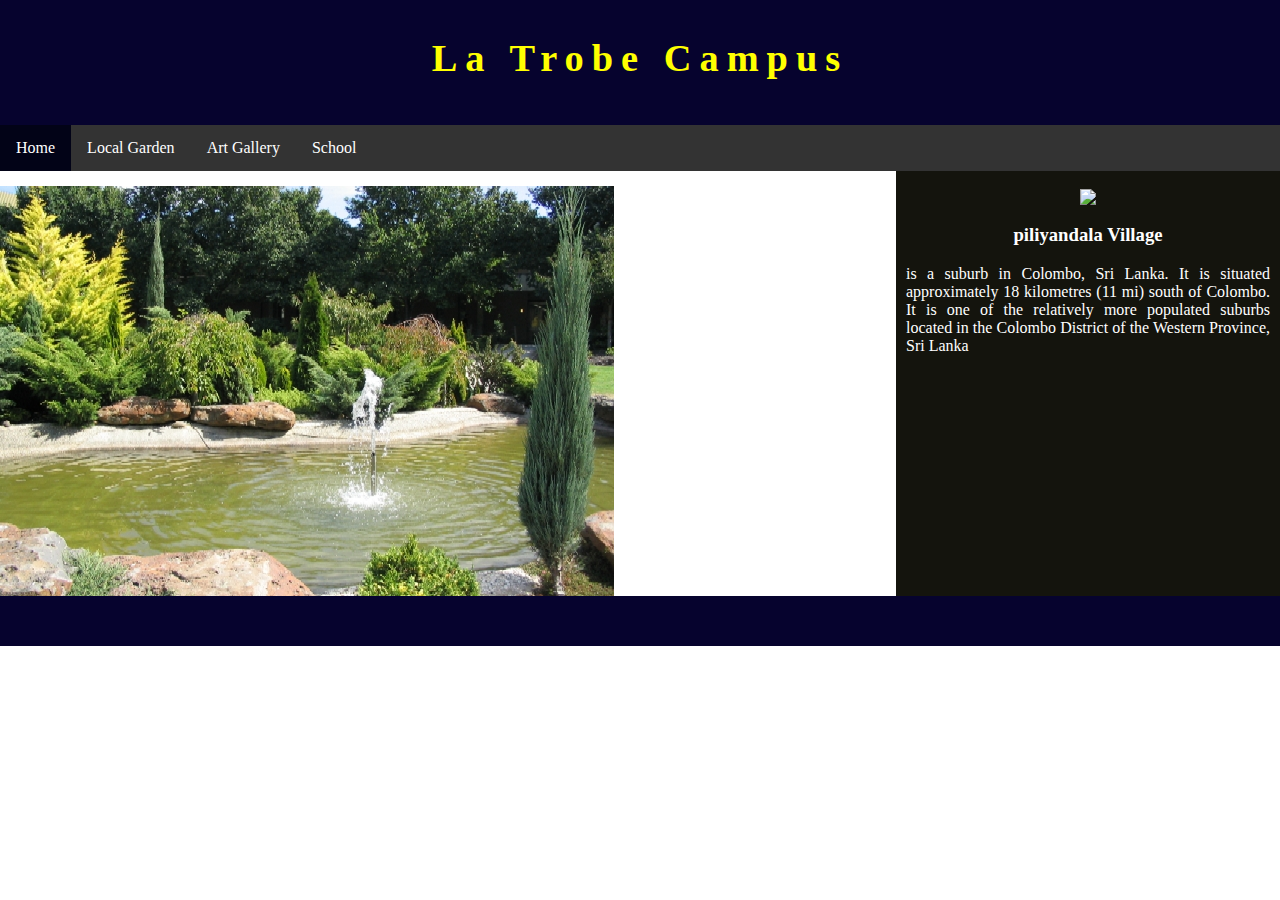
==== La-Trobe-Campus/index.html @ 257ffbc0 "update home page" ====
<html>
   <head>
      <title>La Trobe Campus</title>
      <meta name="viewport" content="width=device-width, initial-scale=1.0">
      <link href="main.css" rel="stylesheet" type="text/css">
   </head>
   <body>

      <div class="head-one">
         <h1>La Trobe Campus</h1>
      </div>

      
      <ul>
         <li><a class="active" href="index.html">Home</a></li>
         <li><a href="html/about.html">Local Garden</a></li>
         <li><a href="html/religion.html">Art Gallery </a></li>
         <li><a href="html/school.html">School</a></li>
       
        
      </ul>

      
      <div class="main">
         <div class="left">
             <div class="image-main">
            <img src="Images/Gardens03.bmp">
             </div>
         </div>
         <div class="right">
            <br>
            <center><img src="slider/pililoc.JPG"></center>
            <h3>piliyandala Village</h3>
            <p>is a suburb in Colombo, Sri Lanka. It is situated approximately 18 kilometres (11 mi) south of Colombo.
               It is one of the relatively more populated suburbs located in the Colombo District of the Western Province, Sri Lanka 
            </p>
         </div>
      </div>
      <div class="dis">
      </div>
---- La-Trobe-Campus/main.css ----
body{margin:0px}

.t2{
background-repeat:no-repeat;
background-position:center;
background-size:cover;
margin:0px;
}


.main{display:flex;
}

.left{flex:70%;
}

.right{flex:30%;
background-color:#14140d;
}

.right h3{color:white;
text-align:center;
}

.right p{text-align:justify;
color:white;
padding-left:10px;
padding-right:10px;	
}

.dis
{background-color:#06032e;
color:white;
padding-top:30px;
padding-bottom:20px;
padding:left;
text-align:left;
padding-left:150px;
}

.head-one {background-color:#06032e;
color:yellow;
text-align:center;
padding-top:10px;
padding-bottom:20px;
letter-spacing:0.5rem;
font-size: 1.2rem;
}

.container{
width:100%;
position:absolute;
top:0px;
margin-right:auto;
margin-left: 0px;
background-color:black;
}


ul {
list-style-type: none;
margin: 0;
padding: 0;
overflow: hidden;
background-color: #333;
}


li {
float:left;
}


li a {
display: block;
color: white;
text-align: center;
padding: 14px 16px;
text-decoration: none;
transition:0.8s;
}

li a:hover:not(.active) {
background-color: #0fdbfa;
}

.active {
background-color:#020317;}

.image-main{
    padding-top: 15px;
}
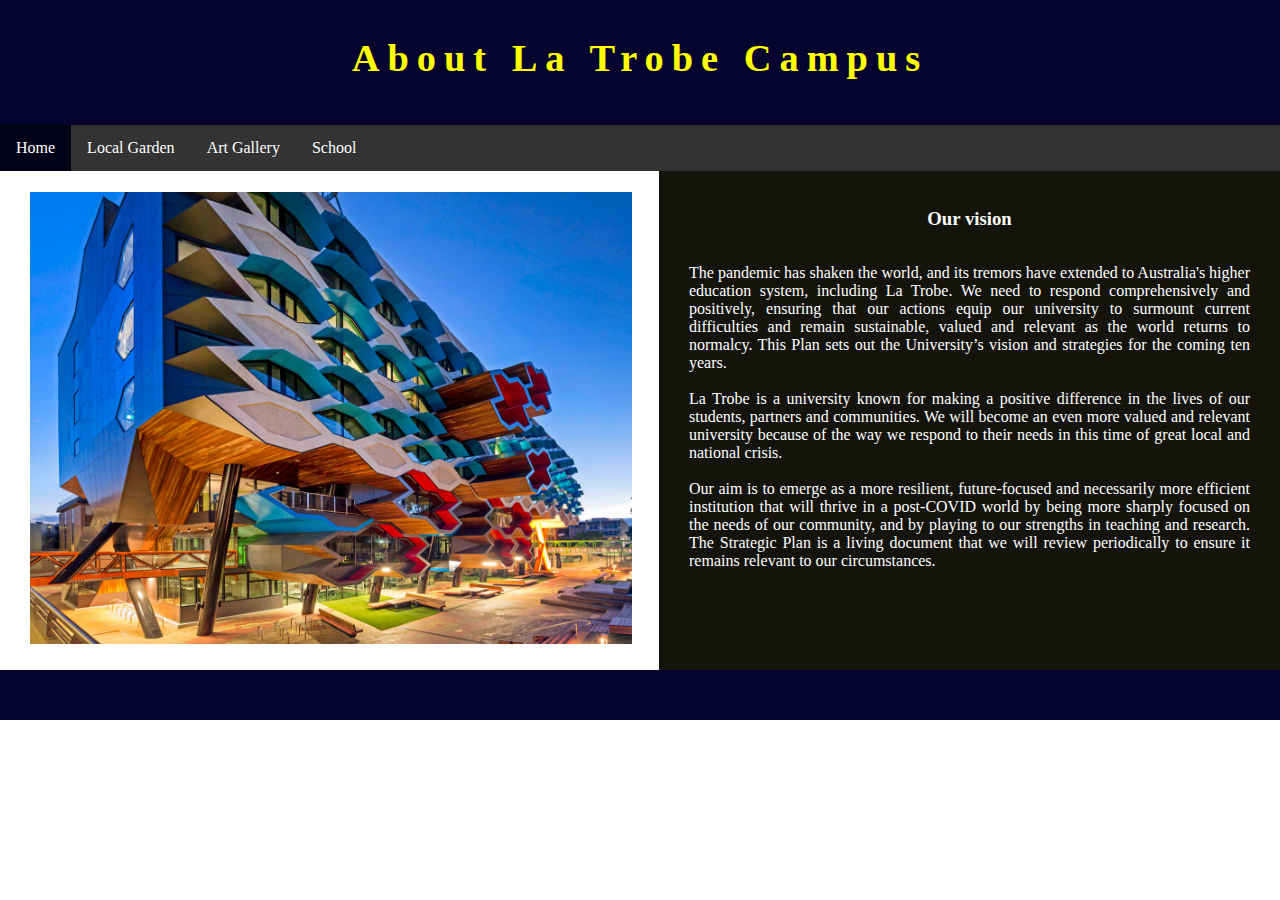
==== commit 2ce4d04b: "up" ====
--- a/La-Trobe-Campus/index.html
+++ b/La-Trobe-Campus/index.html
@@ -7,7 +7,7 @@
    <body>
 
       <div class="head-one">
-         <h1>La Trobe Campus</h1>
+         <h1>About La Trobe Campus</h1>
       </div>
 
       
@@ -24,16 +24,29 @@
       <div class="main">
          <div class="left">
              <div class="image-main">
-            <img src="Images/Gardens03.bmp">
+            <img src="Images/school.png">
              </div>
          </div>
          <div class="right">
             <br>
-            <center><img src="slider/pililoc.JPG"></center>
-            <h3>piliyandala Village</h3>
-            <p>is a suburb in Colombo, Sri Lanka. It is situated approximately 18 kilometres (11 mi) south of Colombo.
-               It is one of the relatively more populated suburbs located in the Colombo District of the Western Province, Sri Lanka 
-            </p>
+
+            <h3>Our vision</h3>
+            <p class="about-La">The pandemic has shaken the world, and its tremors have extended to Australia's higher education system,
+                 including La Trobe. We need to respond comprehensively and positively, ensuring that our actions equip 
+                 our university to surmount current difficulties and remain sustainable, valued and relevant as the world 
+                 returns to normalcy.  This Plan sets out the University’s vision and strategies for the coming ten years.
+                 <br><br>
+
+                La Trobe is a university known for making a positive difference in the lives of our students, 
+                partners and communities. We will become an even more valued and relevant university because of 
+                the way we respond to their needs in this time of great local and national crisis.
+                <br><br>
+                Our aim is to emerge as a more resilient, future-focused and necessarily more efficient institution 
+                that will thrive in a post-COVID world by being more sharply focused on the needs of our community, 
+                and by playing to our strengths in teaching and research. The Strategic Plan is a living document 
+                that we will review periodically to ensure it remains relevant to our circumstances.
+
+                </p>
          </div>
       </div>
       <div class="dis">
--- a/La-Trobe-Campus/main.css
+++ b/La-Trobe-Campus/main.css
@@ -11,10 +11,10 @@
 .main{display:flex;
 }
 
-.left{flex:70%;
+.left{flex:45%;
 }
 
-.right{flex:30%;
+.right{flex:55%;
 background-color:#14140d;
 }
 
@@ -89,4 +89,17 @@
 
 .image-main{
     padding-top: 15px;
+    padding-left:15px;
+    padding-bottom: 15px;
+    padding-right: 15px;
+}
+
+
+.about-La{
+
+    padding-top: 15px;
+    padding-bottom: 20px;
+    margin-left:20px;
+    margin-right:20px;
+
 }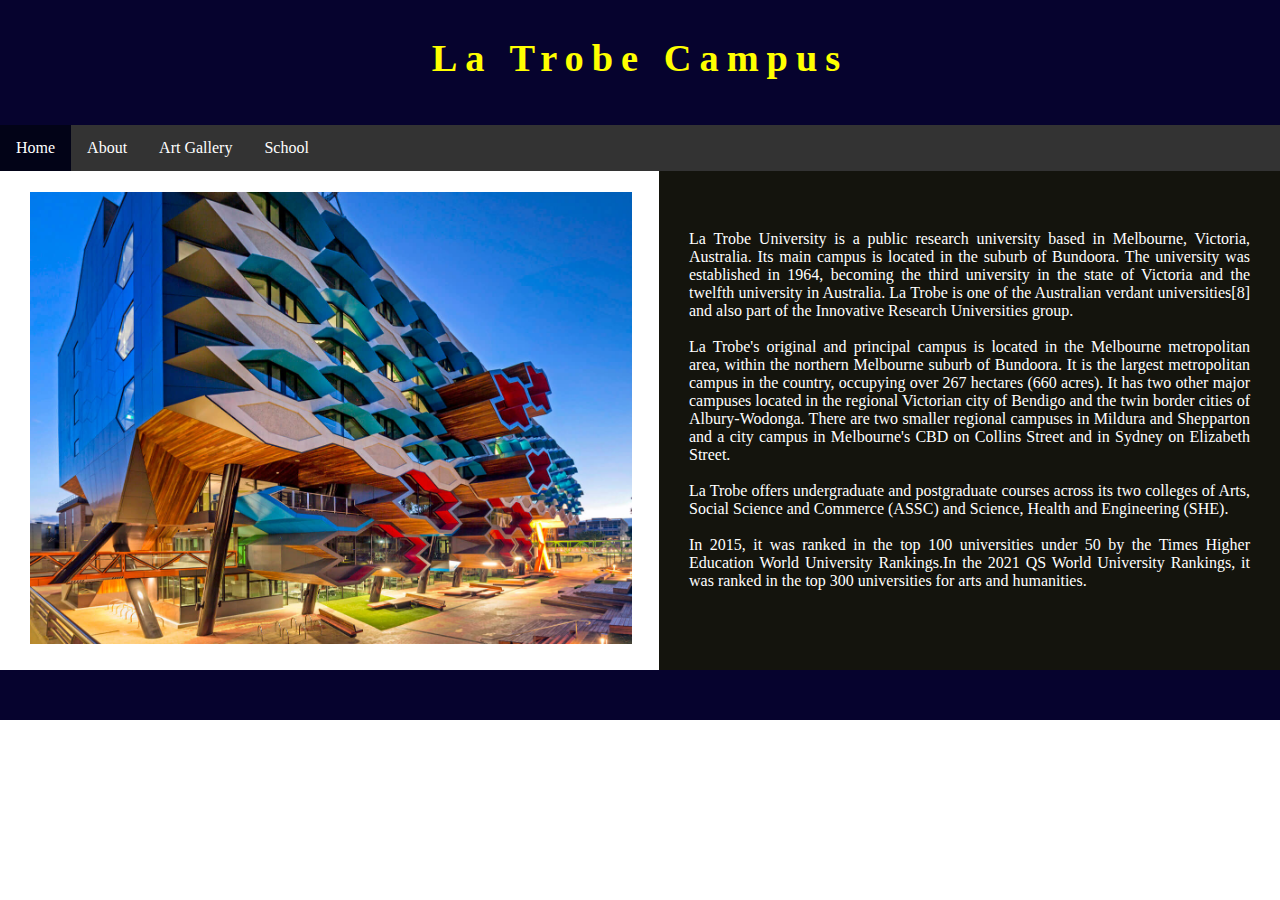
==== commit 12d490c4: "up" ====
--- a/La-Trobe-Campus/index.html
+++ b/La-Trobe-Campus/index.html
@@ -7,13 +7,13 @@
    <body>
 
       <div class="head-one">
-         <h1>About La Trobe Campus</h1>
+         <h1> La Trobe Campus</h1>
       </div>
 
       
       <ul>
          <li><a class="active" href="index.html">Home</a></li>
-         <li><a href="html/about.html">Local Garden</a></li>
+         <li><a href="about.html">About</a></li>
          <li><a href="html/religion.html">Art Gallery </a></li>
          <li><a href="html/school.html">School</a></li>
        
@@ -30,21 +30,25 @@
          <div class="right">
             <br>
 
-            <h3>Our vision</h3>
-            <p class="about-La">The pandemic has shaken the world, and its tremors have extended to Australia's higher education system,
-                 including La Trobe. We need to respond comprehensively and positively, ensuring that our actions equip 
-                 our university to surmount current difficulties and remain sustainable, valued and relevant as the world 
-                 returns to normalcy.  This Plan sets out the University’s vision and strategies for the coming ten years.
+            <p class="about-La">La Trobe University is a public research university based in Melbourne, 
+                Victoria, Australia. Its main campus is located in the suburb of Bundoora. The university
+                 was established in 1964, becoming the third university in the state of Victoria and the twelfth 
+                 university in Australia. La Trobe is one of the Australian verdant universities[8] and also part of 
+                 the Innovative Research Universities group.
                  <br><br>
-
-                La Trobe is a university known for making a positive difference in the lives of our students, 
-                partners and communities. We will become an even more valued and relevant university because of 
-                the way we respond to their needs in this time of great local and national crisis.
-                <br><br>
-                Our aim is to emerge as a more resilient, future-focused and necessarily more efficient institution 
-                that will thrive in a post-COVID world by being more sharply focused on the needs of our community, 
-                and by playing to our strengths in teaching and research. The Strategic Plan is a living document 
-                that we will review periodically to ensure it remains relevant to our circumstances.
+                 La Trobe's original and principal campus is located in the Melbourne metropolitan area, 
+                 within the northern Melbourne suburb of Bundoora. It is the largest metropolitan campus 
+                 in the country, occupying over 267 hectares (660 acres). It has two other major campuses
+                  located in the regional Victorian city of Bendigo and the twin border cities of Albury-Wodonga. 
+                  There are two smaller regional campuses in Mildura and Shepparton and a city campus in Melbourne's 
+                  CBD on Collins Street and in Sydney on Elizabeth Street.
+                  <br><br>
+                  La Trobe offers undergraduate and postgraduate courses across its two colleges of Arts,
+                   Social Science and Commerce (ASSC) and Science, Health and Engineering (SHE).
+                   <br><br>
+                    In 2015, it was ranked in the top 100 universities under 50 by the Times Higher
+                    Education World University Rankings.In the 2021 QS World University Rankings,
+                    it was ranked in the top 300 universities for arts and humanities.
 
                 </p>
          </div>
--- a/La-Trobe-Campus/main.css
+++ b/La-Trobe-Campus/main.css
@@ -97,9 +97,273 @@
 
 .about-La{
 
-    padding-top: 15px;
+    padding-top: 25px;
     padding-bottom: 20px;
     margin-left:20px;
     margin-right:20px;
 
-}+}
+
+
+
+
+
+/*About*/
+
+.about-header{
+
+    background-color:#06032e;
+	color:white;
+	text-align:center;
+	padding-top:10px;
+	padding-bottom:20px;
+}
+
+
+
+.line{
+    
+    padding-top:10px;
+    padding-bottom:10px;
+}
+
+.caption{
+    
+    padding-top:10px;
+    padding-bottom:10px;
+    background-color:#26261f;
+    color:white;
+    text-align:center;
+    letter-spacing:0.3;
+}
+
+
+.line{
+    
+    padding-top:10px;
+    padding-bottom:10px;
+}
+
+.caption{
+    
+       padding-top:10px;
+       padding-bottom:10px;
+       background-color:#26261f;
+       color:white;
+       text-align:center;
+       letter-spacing:0.3;
+}
+
+.about-main{
+    display:flex;
+}
+
+.about-left{
+       flex:40%;
+       background-color:#faf573;
+       
+}
+.about-left img {
+    margin-top: 15px;
+    margin-bottom:auto;
+    margin-left: auto;
+    margin-right: auto;
+    display: block;
+}
+
+.about-right{
+    flex:60%;
+}
+
+
+.about-right-h3{text-align: center;
+     }
+
+
+.about-right-p{
+    padding-left:40px;
+    padding-right: 30px;
+}
+.location{
+
+    margin-left:40px;
+    margin-right: 40px;
+    margin-top: 20px;
+    margin-bottom: 20px;
+}
+
+
+
+
+
+/*courses*/
+
+
+.courses-main{
+    display:flex;
+}
+
+.courses-left{
+       flex:40%;
+      
+       
+}
+.courses-left img {
+    margin-top: 15px;
+    margin-bottom:auto;
+    margin-left: auto;
+    margin-right: auto;
+    display: block;
+}
+
+.courses-right{
+    flex:60%;
+}
+
+
+.courses-right-h3{text-align: center;
+     }
+
+
+.courses-right-p{
+    padding-left:40px;
+    padding-right: 30px;
+}
+
+.tabile-description{
+    margin-left:50px;
+    padding:100px;
+  }
+
+#customers {
+    font-family: Arial, Helvetica, sans-serif;
+    border-collapse: collapse;
+    width: 50%;
+  }
+  
+  #customers td, #customers th {
+    border: 1px solid #ddd;
+    padding: 8px;
+  }
+  
+  #customers tr:nth-child(even){background-color: #f2f2f2;}
+  
+  #customers tr:hover {background-color: #ddd;}
+  
+  #customers th {
+    padding-top: 12px;
+    padding-bottom: 12px;
+    text-align: left;
+    background-color: #090627;
+    color: white;
+  }
+
+
+ 
+
+/* Art Galleries page styles */
+.art-gallery-container {
+    margin: 50px auto;
+    max-width: 1000px;
+    display: grid;
+    grid-template-columns: repeat(auto-fit, minmax(300px, 1fr));
+    grid-gap: 30px;
+  }
+  
+  .art-gallery-card {
+    background-color: #f5f5f5;
+    border-radius: 10px;
+    box-shadow: 0px 4px 8px rgba(0, 0, 0, 0.1);
+    transition: transform 0.3s;
+    overflow: hidden;
+  }
+  
+  .art-gallery-card:hover {
+    transform: translateY(-10px);
+  }
+  
+  .art-gallery-card img {
+    width: 100%;
+    height: 200px;
+    object-fit: cover;
+  }
+  
+  .art-gallery-card h2 {
+    font-size: 24px;
+    margin: 10px;
+  }
+  
+  .art-gallery-card p {
+    margin: 10px;
+  }
+  
+  .art-gallery-card a {
+    display: block;
+    background-color: #4caf50;
+    color: white;
+    padding: 10px;
+    text-align: center;
+    text-decoration: none;
+    transition: background-color 0.3s;
+  }
+  
+  .art-gallery-card a:hover {
+    background-color: #3e8e41;
+  }
+  
+  .art-gallery-container {
+    margin: 50px auto;
+    max-width: 1000px;
+    display: grid;
+    grid-template-columns: repeat(auto-fit, minmax(300px, 1fr));
+    grid-gap: 30px;
+  }
+  
+  .art-gallery-card {
+    background-color: #f5f5f5;
+    border-radius: 10px;
+    box-shadow: 0px 4px 8px rgba(0, 0, 0, 0.1);
+    transition: transform 0.3s;
+    overflow: hidden;
+  }
+  
+  .art-gallery-card:hover {
+    transform: translateY(-10px);
+  }
+  
+  .art-gallery-card img {
+    width: 100%;
+    height: 200px;
+    object-fit: cover;
+  }
+  
+  .art-gallery-card h2 {
+    font-size: 24px;
+    margin: 10px;
+  }
+  
+  .art-gallery-card p {
+    margin: 10px;
+  }
+  
+  .art-gallery-card a {
+    display: block;
+    background-color: #05165f;
+    color: white;
+    padding: 10px;
+    text-align: center;
+    text-decoration: none;
+    transition: background-color 0.3s;
+  }
+  
+  .art-gallery-card a:hover {
+    background-color: #110841;
+  }
+  
+
+
+
+
+
+
+
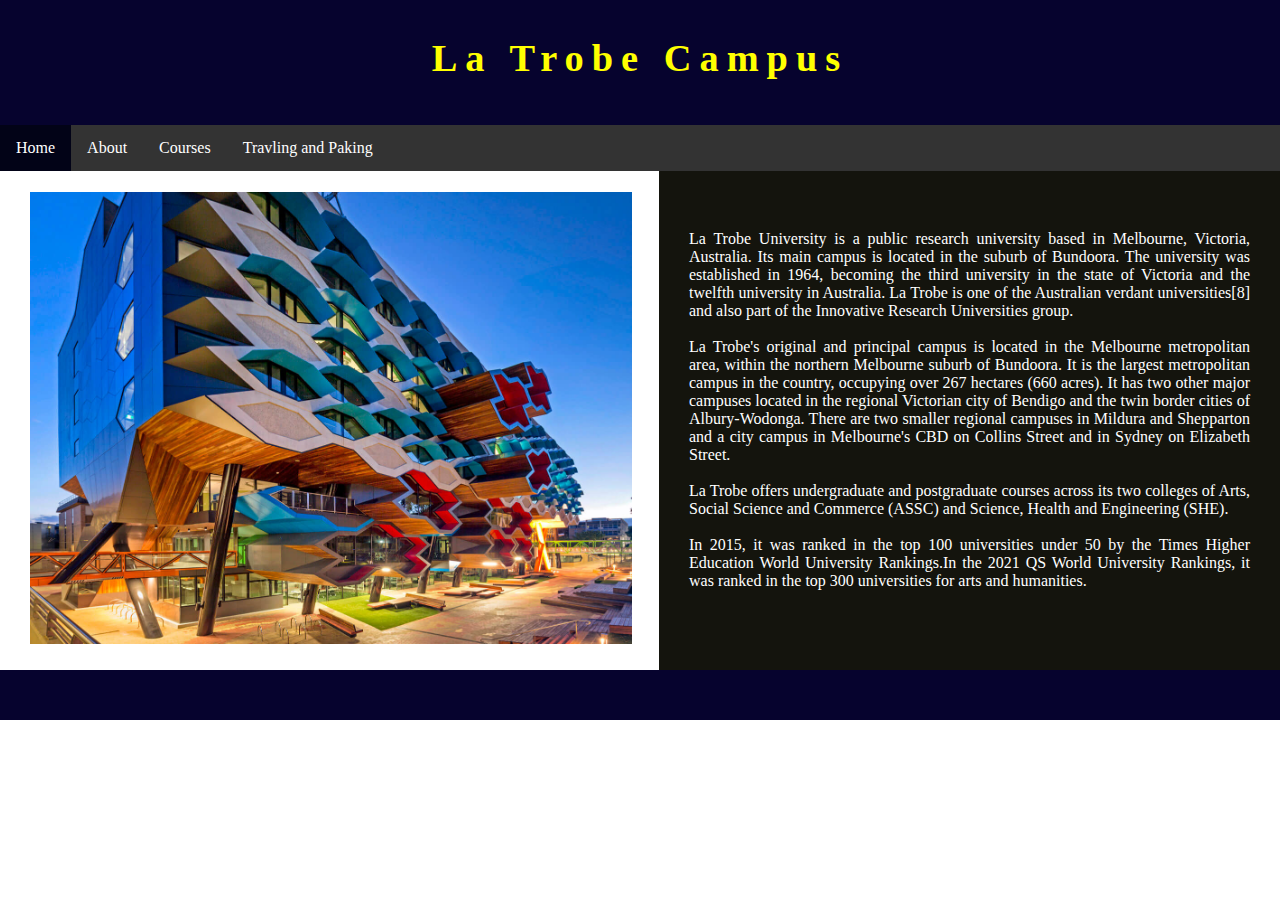
==== commit 1f36f09b: "update" ====
--- a/La-Trobe-Campus/index.html
+++ b/La-Trobe-Campus/index.html
@@ -2,55 +2,49 @@
    <head>
       <title>La Trobe Campus</title>
       <meta name="viewport" content="width=device-width, initial-scale=1.0">
-      <link href="main.css" rel="stylesheet" type="text/css">
+      <link href="css/main.css" rel="stylesheet" type="text/css">
    </head>
    <body>
-
       <div class="head-one">
          <h1> La Trobe Campus</h1>
       </div>
-
-      
+      <!--Navigation bar-->
       <ul>
-         <li><a class="active" href="index.html">Home</a></li>
-         <li><a href="about.html">About</a></li>
-         <li><a href="html/religion.html">Art Gallery </a></li>
-         <li><a href="html/school.html">School</a></li>
-       
-        
+         <li><a  class="active" href="index.html">Home</a></li>
+         <li><a  href="about.html">About</a></li>
+         <li><a href="course.html">Courses</a></li>
+         <li><a href="Travel_and_parking.html">Travling and Paking</a></li>
       </ul>
-
+      <!--End of the Navigation bar-->
       
       <div class="main">
          <div class="left">
-             <div class="image-main">
-            <img src="Images/school.png">
-             </div>
+            <div class="image-main">
+               <img src="Images/school.png">
+            </div>
          </div>
          <div class="right">
             <br>
-
             <p class="about-La">La Trobe University is a public research university based in Melbourne, 
-                Victoria, Australia. Its main campus is located in the suburb of Bundoora. The university
-                 was established in 1964, becoming the third university in the state of Victoria and the twelfth 
-                 university in Australia. La Trobe is one of the Australian verdant universities[8] and also part of 
-                 the Innovative Research Universities group.
-                 <br><br>
-                 La Trobe's original and principal campus is located in the Melbourne metropolitan area, 
-                 within the northern Melbourne suburb of Bundoora. It is the largest metropolitan campus 
-                 in the country, occupying over 267 hectares (660 acres). It has two other major campuses
-                  located in the regional Victorian city of Bendigo and the twin border cities of Albury-Wodonga. 
-                  There are two smaller regional campuses in Mildura and Shepparton and a city campus in Melbourne's 
-                  CBD on Collins Street and in Sydney on Elizabeth Street.
-                  <br><br>
-                  La Trobe offers undergraduate and postgraduate courses across its two colleges of Arts,
-                   Social Science and Commerce (ASSC) and Science, Health and Engineering (SHE).
-                   <br><br>
-                    In 2015, it was ranked in the top 100 universities under 50 by the Times Higher
-                    Education World University Rankings.In the 2021 QS World University Rankings,
-                    it was ranked in the top 300 universities for arts and humanities.
-
-                </p>
+               Victoria, Australia. Its main campus is located in the suburb of Bundoora. The university
+               was established in 1964, becoming the third university in the state of Victoria and the twelfth 
+               university in Australia. La Trobe is one of the Australian verdant universities[8] and also part of 
+               the Innovative Research Universities group.
+               <br><br>
+               La Trobe's original and principal campus is located in the Melbourne metropolitan area, 
+               within the northern Melbourne suburb of Bundoora. It is the largest metropolitan campus 
+               in the country, occupying over 267 hectares (660 acres). It has two other major campuses
+               located in the regional Victorian city of Bendigo and the twin border cities of Albury-Wodonga. 
+               There are two smaller regional campuses in Mildura and Shepparton and a city campus in Melbourne's 
+               CBD on Collins Street and in Sydney on Elizabeth Street.
+               <br><br>
+               La Trobe offers undergraduate and postgraduate courses across its two colleges of Arts,
+               Social Science and Commerce (ASSC) and Science, Health and Engineering (SHE).
+               <br><br>
+               In 2015, it was ranked in the top 100 universities under 50 by the Times Higher
+               Education World University Rankings.In the 2021 QS World University Rankings,
+               it was ranked in the top 300 universities for arts and humanities.
+            </p>
          </div>
       </div>
       <div class="dis">
--- a/La-Trobe-Campus/css/main.css
+++ b/La-Trobe-Campus/css/main.css
@@ -0,0 +1,420 @@
+body{margin:0px}
+
+.t2{
+background-repeat:no-repeat;
+background-position:center;
+background-size:cover;
+margin:0px;
+}
+
+
+.main{display:flex;
+}
+
+.left{flex:45%;
+}
+
+.right{flex:55%;
+background-color:#14140d;
+}
+
+.right h3{color:white;
+text-align:center;
+}
+
+.right p{text-align:justify;
+color:white;
+padding-left:10px;
+padding-right:10px;	
+}
+
+.dis
+{background-color:#06032e;
+color:white;
+padding-top:30px;
+padding-bottom:20px;
+padding:left;
+text-align:left;
+padding-left:150px;
+}
+
+.head-one {background-color:#06032e;
+color:yellow;
+text-align:center;
+padding-top:10px;
+padding-bottom:20px;
+letter-spacing:0.5rem;
+font-size: 1.2rem;
+}
+
+.container{
+width:100%;
+position:absolute;
+top:0px;
+margin-right:auto;
+margin-left: 0px;
+background-color:black;
+}
+
+
+ul {
+list-style-type: none;
+margin: 0;
+padding: 0;
+overflow: hidden;
+background-color: #333;
+}
+
+
+li {
+float:left;
+}
+
+
+li a {
+display: block;
+color: white;
+text-align: center;
+padding: 14px 16px;
+text-decoration: none;
+transition:0.8s;
+}
+
+li a:hover:not(.active) {
+background-color: #0fdbfa;
+}
+
+.active {
+background-color:#020317;}
+
+.image-main{
+    padding-top: 15px;
+    padding-left:15px;
+    padding-bottom: 15px;
+    padding-right: 15px;
+}
+
+
+.about-La{
+
+    padding-top: 25px;
+    padding-bottom: 20px;
+    margin-left:20px;
+    margin-right:20px;
+
+}
+
+
+
+
+
+/*About*/
+
+.about-header{
+
+    background-color:#06032e;
+	color:white;
+	text-align:center;
+	padding-top:10px;
+	padding-bottom:20px;
+}
+
+
+
+.line{
+    
+    padding-top:10px;
+    padding-bottom:10px;
+}
+
+.caption{
+    
+    padding-top:10px;
+    padding-bottom:10px;
+    background-color:#26261f;
+    color:white;
+    text-align:center;
+    letter-spacing:0.3;
+}
+
+
+.line{
+    
+    padding-top:10px;
+    padding-bottom:10px;
+}
+
+.caption{
+    
+       padding-top:10px;
+       padding-bottom:10px;
+       background-color:#26261f;
+       color:white;
+       text-align:center;
+       letter-spacing:0.3;
+}
+
+.about-main{
+    display:flex;
+}
+
+.about-left{
+       flex:40%;
+       background-color:#faf573;
+       
+}
+.about-left img {
+    margin-top: 15px;
+    margin-bottom:auto;
+    margin-left: auto;
+    margin-right: auto;
+    display: block;
+}
+
+.about-right{
+    flex:60%;
+}
+
+
+.about-right-h3{text-align: center;
+     }
+
+
+.about-right-p{
+    padding-left:40px;
+    padding-right: 30px;
+}
+.location{
+
+    margin-left:40px;
+    margin-right: 40px;
+    margin-top: 20px;
+    margin-bottom: 20px;
+}
+
+
+
+
+
+/*courses*/
+
+
+.courses-main{
+    display:flex;
+}
+
+.courses-left{
+       flex:40%;
+       background-color:faf573;
+      
+       
+}
+.courses-left img {
+    margin-top: 20px;
+    margin-bottom:auto;
+    margin-left: 15px;
+    margin-right: 15px;
+    display: block;
+}
+
+.courses-right{
+    flex:60%;
+}
+
+
+.courses-right-h3{text-align: center;
+     }
+
+
+.courses-right-p{
+    padding-left:40px;
+    padding-right: 30px;
+}
+
+.tabile-description{
+    margin-left:50px;
+    padding:100px;
+  }
+
+#customers {
+    font-family: Arial, Helvetica, sans-serif;
+    border-collapse: collapse;
+    width: 50%;
+  }
+  
+  #customers td, #customers th {
+    border: 1px solid #ddd;
+    padding: 8px;
+  }
+  
+  #customers tr:nth-child(even){background-color: #f2f2f2;}
+  
+  #customers tr:hover {background-color: #ddd;}
+  
+  #customers th {
+    padding-top: 12px;
+    padding-bottom: 12px;
+    text-align: left;
+    background-color: #090627;
+    color: white;
+  }
+
+
+ 
+
+/* Art Galleries page styles */
+.Course-gallery-container {
+    margin: 50px auto;
+    max-width: 1000px;
+    display: grid;
+    grid-template-columns: repeat(auto-fit, minmax(300px, 1fr));
+    grid-gap: 30px;
+  }
+  
+  .Course-gallery-card {
+    background-color: #f5f5f5;
+    border-radius: 10px;
+    box-shadow: 0px 4px 8px rgba(0, 0, 0, 0.1);
+    transition: transform 0.3s;
+    overflow: hidden;
+  }
+  
+  .Course-gallery-card:hover {
+    transform: translateY(-10px);
+  }
+  
+  .Course-gallery-card img {
+    width: 100%;
+    height: 200px;
+    object-fit: cover;
+  }
+  
+  .Course-gallery-card h2 {
+    font-size: 24px;
+    margin: 10px;
+  }
+  
+  .Course-gallery-card p {
+    margin: 10px;
+  }
+  
+  .Course-gallery-card a {
+    display: block;
+    background-color: #4caf50;
+    color: white;
+    padding: 10px;
+    text-align: center;
+    text-decoration: none;
+    transition: background-color 0.3s;
+  }
+  
+  .Course-gallery-card a:hover {
+    background-color: #3e8e41;
+  }
+  
+  .Course-gallery-container {
+    margin: 50px auto;
+    max-width: 1000px;
+    display: grid;
+    grid-template-columns: repeat(auto-fit, minmax(300px, 1fr));
+    grid-gap: 30px;
+  }
+  
+  .Course-gallery-card {
+    background-color: #f5f5f5;
+    border-radius: 10px;
+    box-shadow: 0px 4px 8px rgba(0, 0, 0, 0.1);
+    transition: transform 0.3s;
+    overflow: hidden;
+  }
+  
+  .Course-gallery-card:hover {
+    transform: translateY(-10px);
+  }
+  
+  .Course-gallery-card img {
+    width: 100%;
+    height: 200px;
+    object-fit: cover;
+  }
+  
+  .Course-gallery-card h2 {
+    font-size: 24px;
+    margin: 10px;
+  }
+  
+  .Course-gallery-card p {
+    margin: 10px;
+  }
+  
+  .Course-gallery-card a {
+    display: block;
+    background-color: #05165f;
+    color: white;
+    padding: 10px;
+    text-align: center;
+    text-decoration: none;
+    transition: background-color 0.3s;
+  }
+  
+  .Course-gallery-card a:hover {
+    background-color: #110841;
+  }
+
+
+
+  /*Travel & parking*/
+
+  .Travel-main{
+    display:flex;
+}
+
+.Travel-left{
+       flex:50%;
+       
+       margin-left:40px;
+       margin-right: 40px;
+       
+}
+.Travel-left img {
+    margin-top: 15px;
+    margin-bottom:auto;
+    margin-left: auto;
+    margin-right: auto;
+    display: block;
+}
+
+.Travel-right{
+    flex:50%;
+}
+
+
+.Travel-right-h3{text-align: center;
+     }
+
+
+.Travel-right-p{
+    padding-left:40px;
+    padding-right: 30px;
+}
+
+
+
+  .my-list {
+    display: flex;
+    flex-direction: column;
+    list-style-type: upper-roman;
+    margin: 0;
+    padding: 20px;
+    padding-right: 40px;
+  }
+  
+  .my-list li {
+    padding: 8px 0;
+  }
+  
+  .my-list li:not(:last-child) {
+    border-bottom: 1px solid #ccc;
+  }
+
+
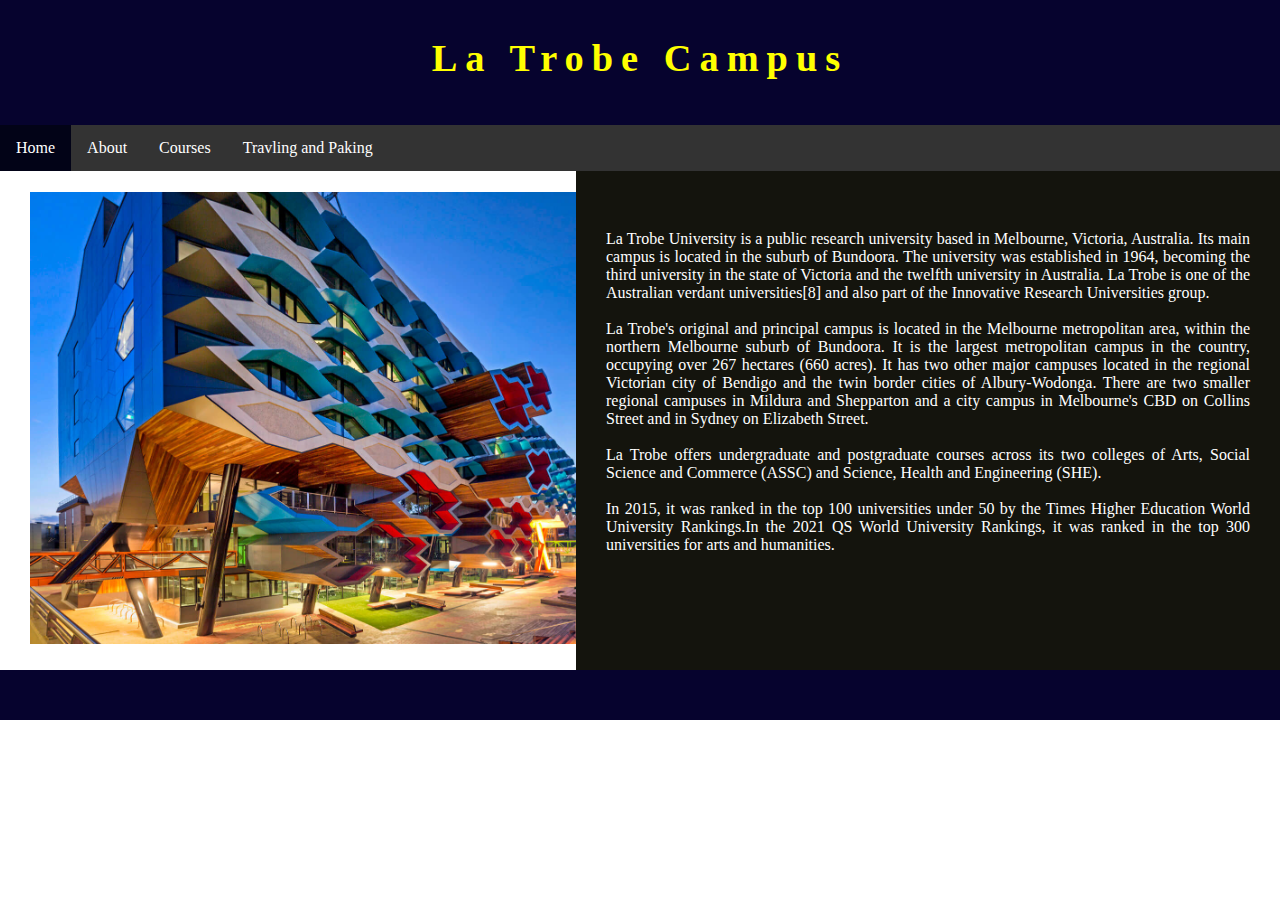
==== commit dabdfd06: "up" ====
--- a/La-Trobe-Campus/index.html
+++ b/La-Trobe-Campus/index.html
@@ -3,6 +3,33 @@
       <title>La Trobe Campus</title>
       <meta name="viewport" content="width=device-width, initial-scale=1.0">
       <link href="css/main.css" rel="stylesheet" type="text/css">
+
+
+      <style>
+         /* Add your responsive styles here */
+         .main {
+            display: flex;
+            flex-wrap: wrap;
+         }
+   
+         .left, .right {
+            width: 100%;
+         }
+   
+         @media screen and (min-width: 768px) {
+            .main {
+               flex-wrap: nowrap;
+            }
+            
+            .left {
+               width: 40%;
+            }
+   
+            .right {
+               width: 60%;
+            }
+         }
+      </style>
    </head>
    <body>
       <div class="head-one">
--- a/La-Trobe-Campus/css/main.css
+++ b/La-Trobe-Campus/css/main.css
@@ -1,3 +1,6 @@
+
+
+
 body{margin:0px}
 
 .t2{
